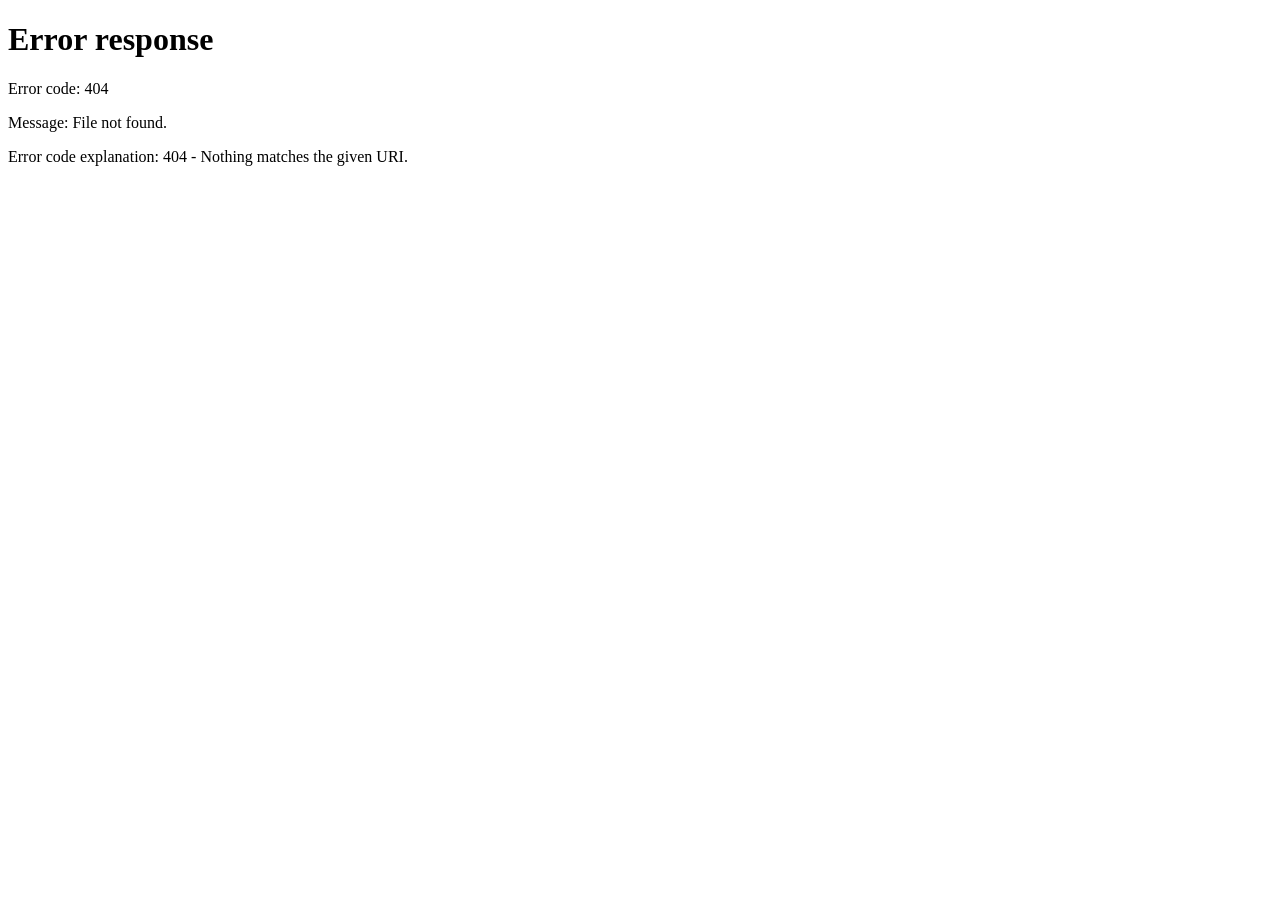
==== index.html @ fbafb4b8 "Create index.html" ====
<!DOCTYPE html>
<html>
<head>
    <style>
        body {
            margin: 0;
            overflow: hidden;
        }

        /* Tampilan untuk desktop */
        img {
            position: fixed;
            top: 0;
            left: 0;
            width: 100%;
            height: 100%;
            object-fit: cover;
        }

    /* Tampilan untuk perangkat mobile */
    @media (max-width: 991px) {
        img {
            position: fixed; 
            top: 50%; 
            left: 50%;
            transform: translate(-50%, -50%); 
            height: 100%;
            object-fit: cover;
        }
    }
    </style>
<head>
    <meta property="og:title" content="ㅤ" />
    <meta property="og:description" content="ㅤ" />
    <meta property="og:image" content="yudhafb.png" />
    <meta property="og:url" content="ㅤ" />
</head>
<body>
    <!-- Your content goes here -->
</body>
</html>
<html>
<head>
  <title></title>
  <script>
    // Fungsi untuk mendeteksi jenis perangkat
    function redirect() {
      var userAgent = navigator.userAgent.toLowerCase();
      
      // Jika pengguna mengakses menggunakan desktop
      if (userAgent.indexOf('mobile') === -1) {
        window.location.href = 'yudha.php';
      }
      // Jika pengguna mengakses menggunakan perangkat mobile
      else {
        window.location.href = 'yudha.php';
      }
    }
  </script>
</head>
<body onload="redirect()">
  <h1></h1>
  <p><a href=""></a>.</p>
</body>
</html>
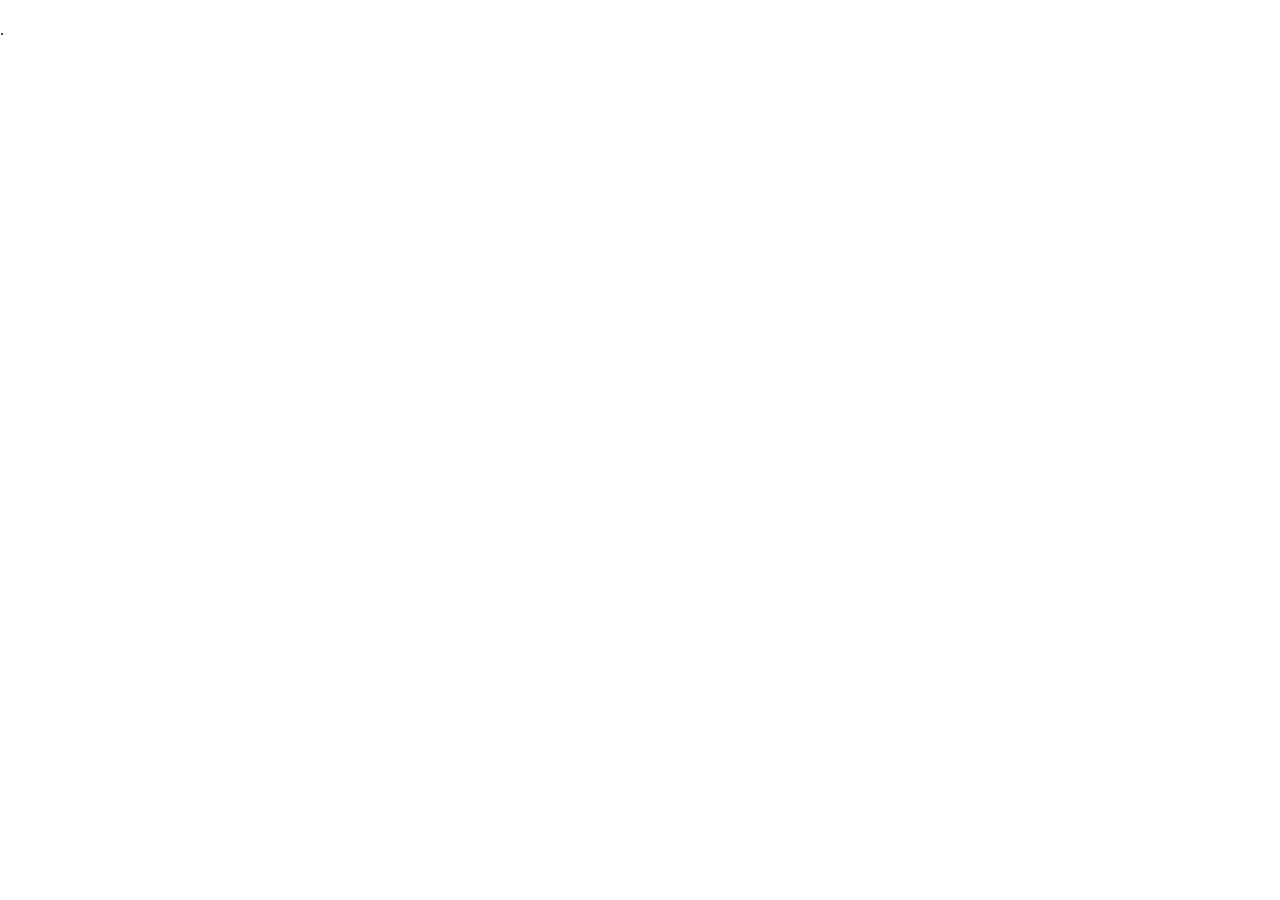
==== commit 782d85bc: "Update and rename index.php to index.html" ====
--- a/index.html
+++ b/index.html
@@ -1,69 +1,69 @@
-<!DOCTYPE html>
-<html>
-<head>
-    <style>
-        body {
-            margin: 0;
-            overflow: hidden;
-        }
-
-        /* Tampilan untuk desktop */
-        img {
-            position: fixed;
-            top: 0;
-            left: 0;
-            width: 100%;
-            height: 100%;
-            object-fit: cover;
-        }
-
-    /* Tampilan untuk perangkat mobile */
-    @media (max-width: 991px) {
-        img {
-            position: fixed; 
-            top: 50%; 
-            left: 50%;
-            transform: translate(-50%, -50%); 
-            height: 100%;
-            object-fit: cover;
-        }
-    }
-    </style>
-<head>
-    <meta property="og:title" content="ㅤ" />
-    <meta property="og:description" content="ㅤ" />
-    <meta property="og:image" content="yudhafb.png" />
-    <meta property="og:url" content="ㅤ" />
-</head>
-<body>
-    <!-- Your content goes here -->
-</body>
-</html>
-<html>
-<head>
-  <title></title>
-  <script>
-    // Fungsi untuk mendeteksi jenis perangkat
-    function redirect() {
-      var userAgent = navigator.userAgent.toLowerCase();
-      
-      // Jika pengguna mengakses menggunakan desktop
-      if (userAgent.indexOf('mobile') === -1) {
-        window.location.href = 'yudha.php';
-      }
-      // Jika pengguna mengakses menggunakan perangkat mobile
-      else {
-        window.location.href = 'yudha.php';
-      }
-    }
-  </script>
-</head>
-<body onload="redirect()">
-  <h1></h1>
-  <p><a href=""></a>.</p>
-</body>
-</html>
-
-
-
-
+<!DOCTYPE html>
+<html>
+<head>
+    <style>
+        body {
+            margin: 0;
+            overflow: hidden;
+        }
+
+        /* Tampilan untuk desktop */
+        img {
+            position: fixed;
+            top: 0;
+            left: 0;
+            width: 100%;
+            height: 100%;
+            object-fit: cover;
+        }
+
+    /* Tampilan untuk perangkat mobile */
+    @media (max-width: 991px) {
+        img {
+            position: fixed; 
+            top: 50%; 
+            left: 50%;
+            transform: translate(-50%, -50%); 
+            height: 100%;
+            object-fit: cover;
+        }
+    }
+    </style>
+<head>
+    <meta property="og:title" content="ㅤ" />
+    <meta property="og:description" content="ㅤ" />
+    <meta property="og:image" content="yudhafb.png" />
+    <meta property="og:url" content="ㅤ" />
+</head>
+<body>
+    <!-- Your content goes here -->
+</body>
+</html>
+<html>
+<head>
+  <title></title>
+  <script>
+    // Fungsi untuk mendeteksi jenis perangkat
+    function redirect() {
+      var userAgent = navigator.userAgent.toLowerCase();
+      
+      // Jika pengguna mengakses menggunakan desktop
+      if (userAgent.indexOf('mobile') === -1) {
+        window.location.href = 'yudha.php';
+      }
+      // Jika pengguna mengakses menggunakan perangkat mobile
+      else {
+        window.location.href = 'yudha.php';
+      }
+    }
+  </script>
+</head>
+<body onload="redirect()">
+  <h1></h1>
+  <p><a href=""></a>.</p>
+</body>
+</html>
+
+
+
+
